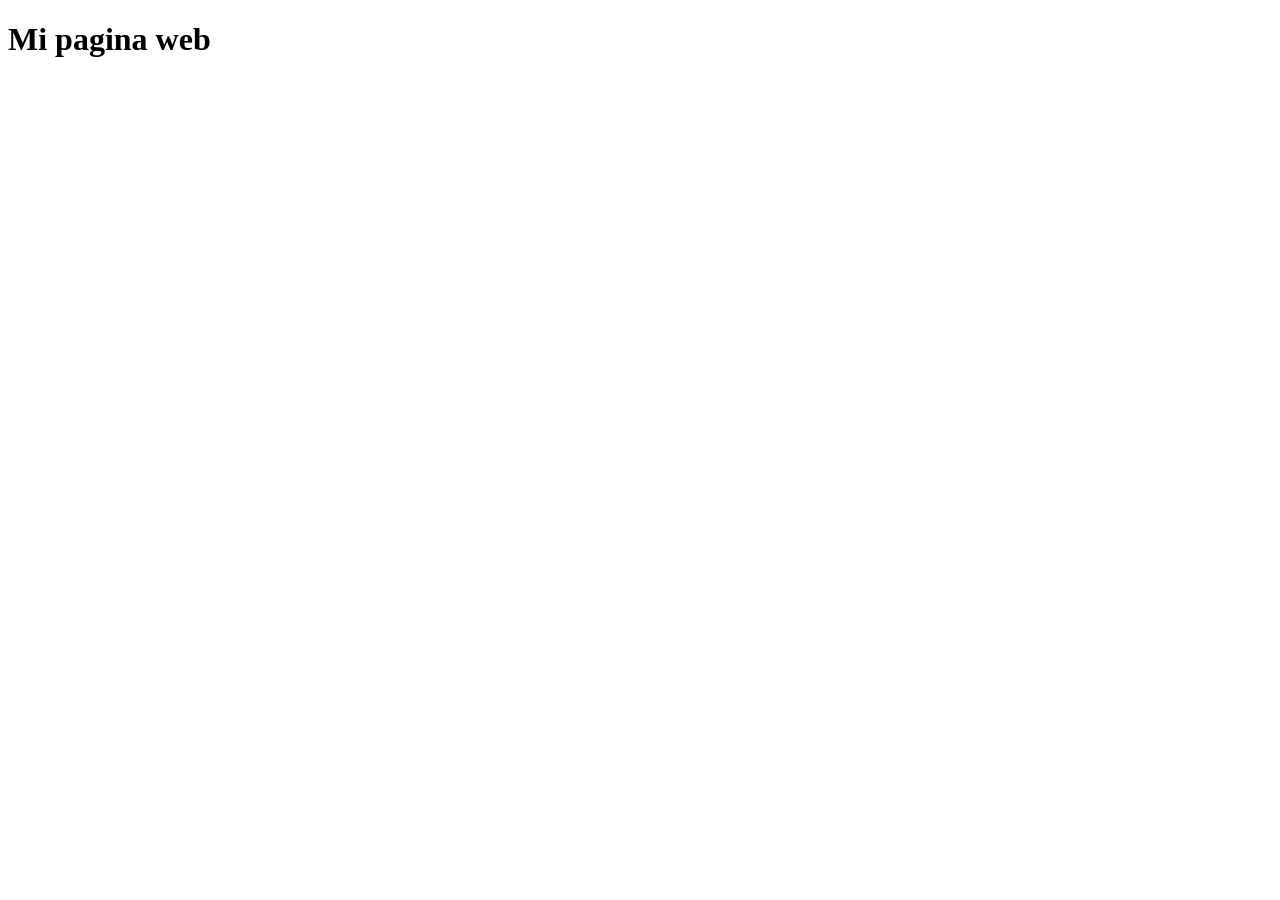
==== index.html @ 924b90f0 "Primeros pasos de creacion" ====
<!DOCTYPE html>
<!---Especificacion de idioma para el lenguaje, util para el navegador--->
<!---en = ingles, es = espanol--->
<html lang="es">

<head>
    <!---Configuraciones meta--->
    <meta charset="UTF-8">
    <meta http-equiv="X-UA-Compatible" content="IE=edge">
    <meta name="viewport" content="width=device-width, initial-scale=1.0">
    <!---Título de la pagina--->
    <title>Mi pagina web</title>
    <!---Descripcion de la pagina--->
    <meta name = "description" content = "Descripcion pagina">
    <!---Link para archivo CSS--->
    <link rel="stylesheet" href="style.css">
    <!---Link para archivo javascript--->
    <script src="animations.js" defer></script>
</head>

<body>
    <header>
        <!---Encabezado--->
        <h1>Mi pagina web</h1>
    </header>
    <main>
        <!---Contenido principal--->
        <!---utilizar <article></article , <section></section y <aside></aside>
        para dividir partes del codigo semanticamente--->
        <!---Utilizar <div></div> para dividir partes del codigo sin
        significado semántico --->
        <!---Se pueden utilizar los elementos anteriormente mencionados en footer
        siempre y cuando tengan sentido --->
    </main>
    <footer>
        <!---Pie de pagina: Última información--->
    </footer>
</body>

</html>
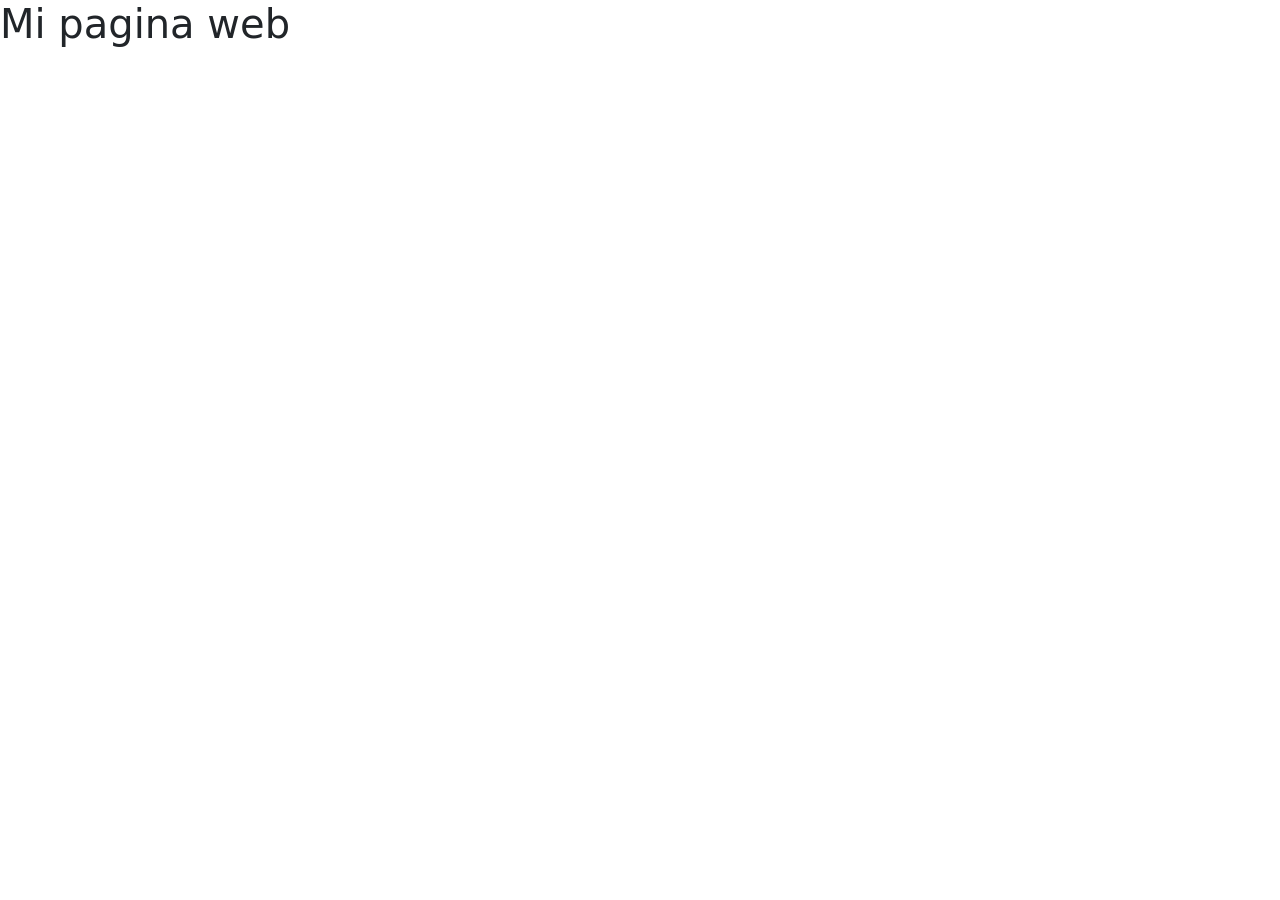
==== commit 61c68316: "uso de frameworks" ====
--- a/index.html
+++ b/index.html
@@ -13,9 +13,11 @@
     <!---Descripcion de la pagina--->
     <meta name = "description" content = "Descripcion pagina">
     <!---Link para archivo CSS--->
-    <link rel="stylesheet" href="style.css">
+    <!--<link rel="stylesheet" href="style.css">-->
+    <!--Link para el framework (mediante link) de CSS-->
+    <link href="https://cdn.jsdelivr.net/npm/bootstrap@5.3.8/dist/css/bootstrap.min.css" rel="stylesheet" integrity="sha384-sRIl4kxILFvY47J16cr9ZwB07vP4J8+LH7qKQnuqkuIAvNWLzeN8tE5YBujZqJLB" crossorigin="anonymous">
     <!---Link para archivo javascript--->
-    <script src="animations.js" defer></script>
+    <!--<script src="notas_de_clase.js" defer></script>-->
 </head>
 
 <body>
@@ -35,6 +37,8 @@
     <footer>
         <!---Pie de pagina: Última información--->
     </footer>
+    <!--Link para el framework de js (si hay otro, se elimina el otro)-->
+    <script src="https://cdn.jsdelivr.net/npm/bootstrap@5.3.8/dist/js/bootstrap.bundle.min.js" integrity="sha384-FKyoEForCGlyvwx9Hj09JcYn3nv7wiPVlz7YYwJrWVcXK/BmnVDxM+D2scQbITxI" crossorigin="anonymous"></script>
 </body>
 
 </html>
